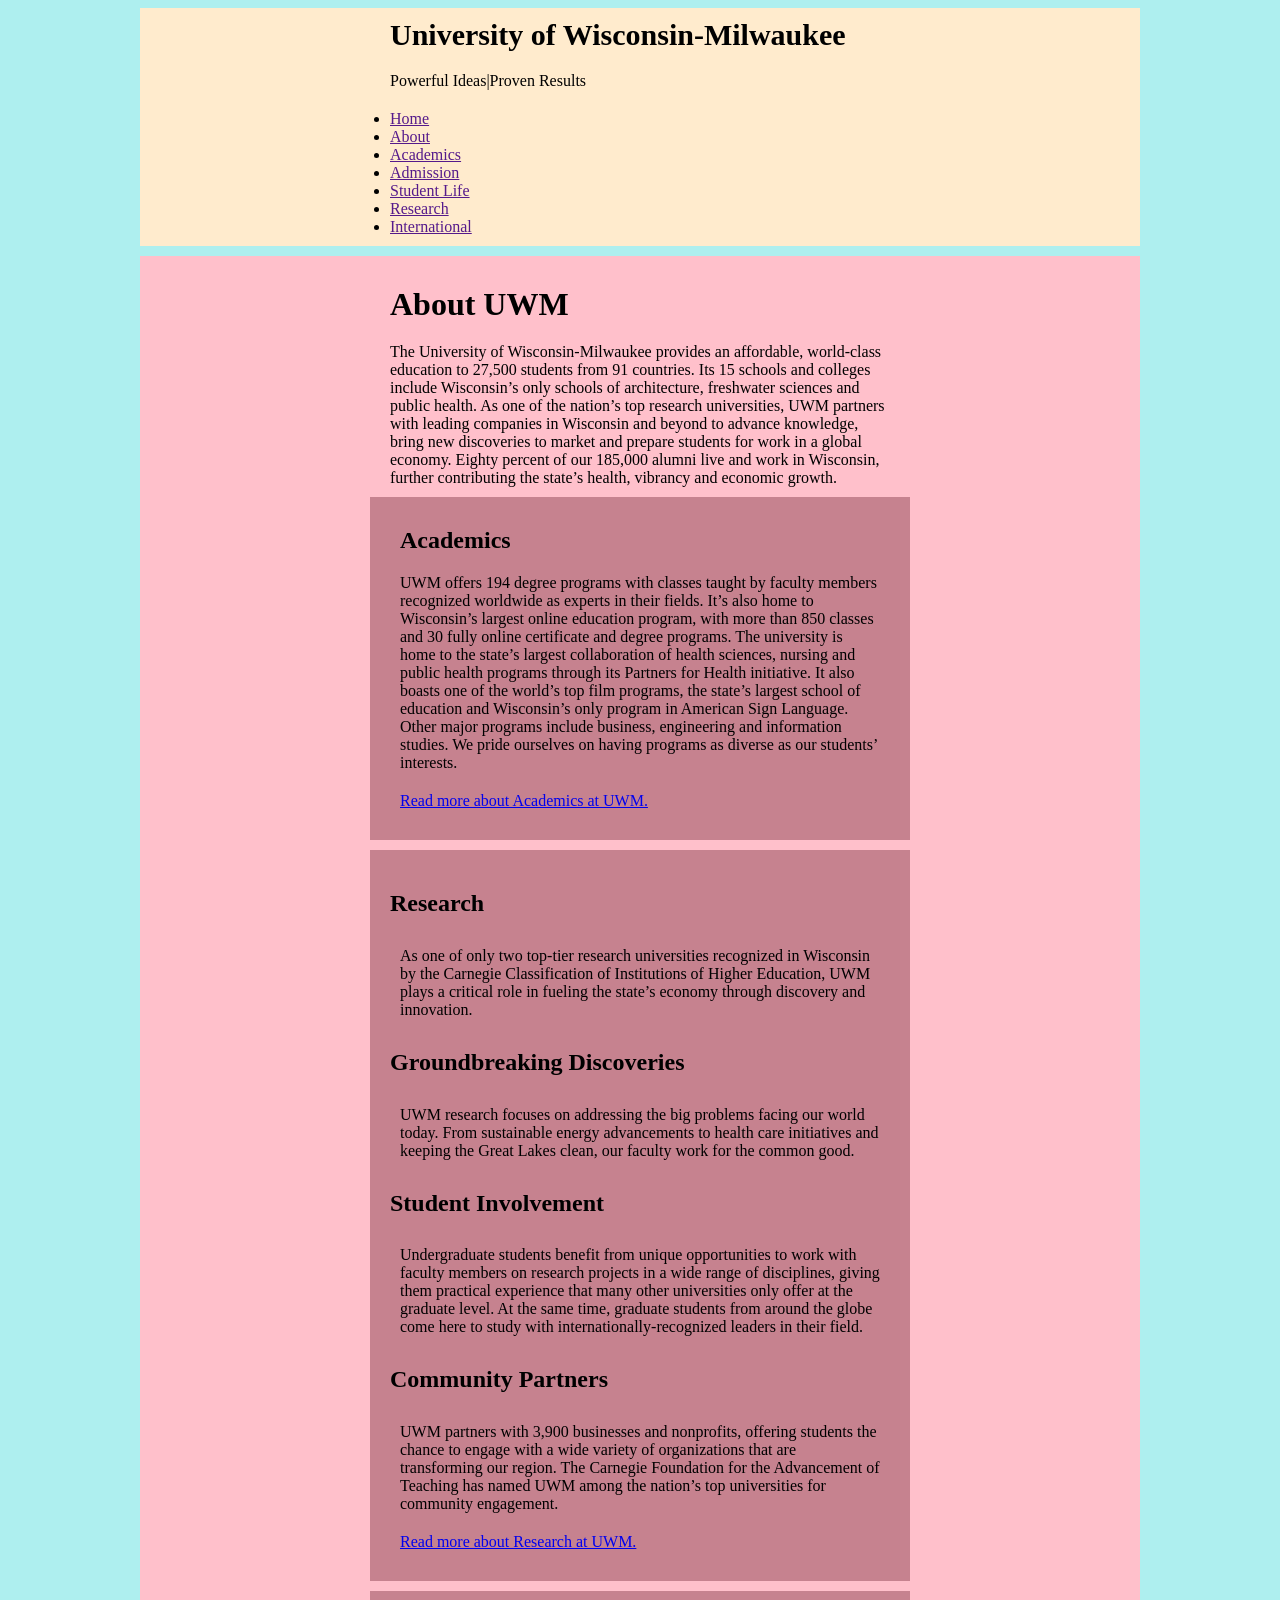
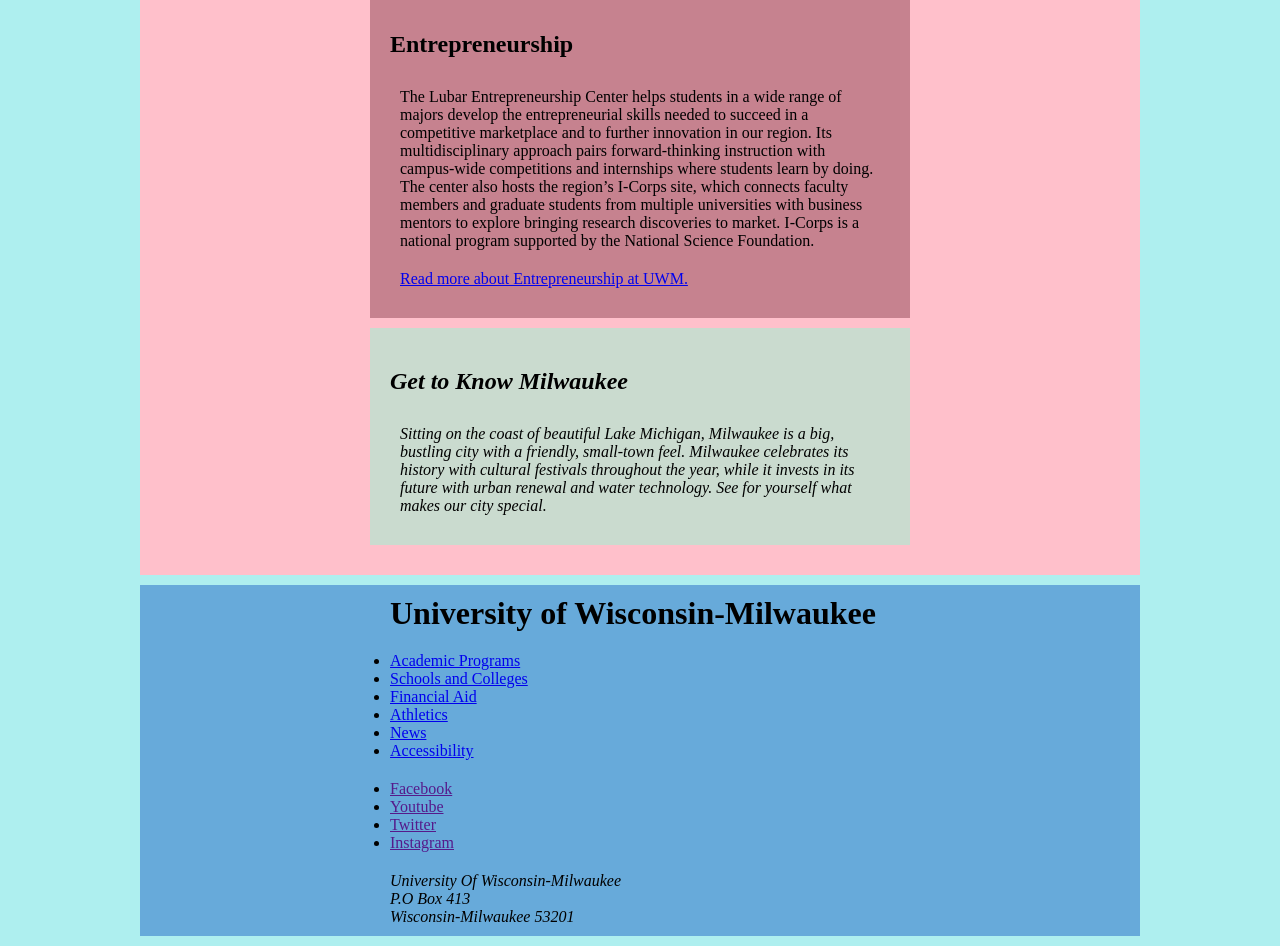
==== uwm.html @ 070945ca "code done" ====
<!DOCTYPE html>
<html lang="en">
<head>
    <meta charset="UTF-8">
    <meta name="viewport" content="width=device-width, initial-scale=1.0">
    <title>Uwm</title>
    <link rel="stylesheet" href="Styles.css">
</head>
<body>

<header class="page-header">
    <h1 class="hh"> University of Wisconsin-Milwaukee</h1>
       
    
    <p>
        Powerful Ideas|Proven Results
    </p>

    <ul>
        <li><a href="">Home</a></li>
<li><a href="">About</a></li>
<li><a href="">Academics</a></li>
<li><a href="">Admission</a></li>
<li><a href="">Student Life</a></li>
<li><a href="">Research</a></li>
<li><a href="">International</a></li>
    </ul>
</header>


<main class="main">
<h1>
    About UWM
</h1>

<p>
The University of Wisconsin-Milwaukee provides an affordable, world-class education to 27,500 students from 91 countries. Its 15 schools and colleges include Wisconsin’s only schools of architecture, freshwater sciences and public health. As one of the nation’s top research universities, UWM partners with leading companies in Wisconsin and beyond to advance knowledge, bring new discoveries to market and prepare students for work in a global economy. Eighty percent of our 185,000 alumni live and work in Wisconsin, further contributing the state’s health, vibrancy and economic growth.
</p>
<section class="sec-1">
   <h1>Academics</h1>
    <p>
UWM offers 194 degree programs with classes taught by faculty members recognized worldwide as experts in their fields. It’s also home to Wisconsin’s largest online education program, with more than 850 classes and 30 fully online certificate and degree programs. The university is home to the state’s largest collaboration of health sciences, nursing and public health programs through its Partners for Health initiative. It also boasts one of the world’s top film programs, the state’s largest school of education and Wisconsin’s only program in American Sign Language. Other major programs include business, engineering and information studies. We pride ourselves on having programs as diverse as our students’ interests.
    </p>
   <p>
    <a href="Read more about Academics at UWM.">Read more about Academics at UWM.</a>
   </p>
</section>
<section class="sec-2">
    <h2>Research</h2>
    <p>As one of only two top-tier research universities recognized in Wisconsin by the Carnegie Classification of Institutions of Higher Education, UWM plays a critical role in fueling the state’s economy through discovery and innovation.

</p>
<h2> Groundbreaking Discoveries</h2>
<p>UWM research focuses on addressing the big problems facing our world today. From sustainable energy advancements to health care initiatives and keeping the Great Lakes clean, our faculty work for the common good.</p>

<h2>Student Involvement</h2>
<p>
Undergraduate students benefit from unique opportunities to work with faculty members on research projects in a wide range of disciplines, giving them practical experience that many other universities only offer at the graduate level. At the same time, graduate students from around the globe come here to study with internationally-recognized leaders in their field.

</p>
<h2>
    Community Partners
</h2>
<p>
    UWM partners with 3,900 businesses and nonprofits, offering students the chance to engage with a wide variety of organizations that are transforming our region. The Carnegie Foundation for the Advancement of Teaching has named UWM among the nation’s top universities for community engagement.
</p>
<p>
    <a href="Read more about Research at UWM.">Read more about Research at UWM.</a>
</p>



</section>
<section class="sec-3">
<h2>Entrepreneurship</h2>
<p>
    The Lubar Entrepreneurship Center helps students in a wide range of majors develop the entrepreneurial skills needed to succeed in a competitive marketplace and to further innovation in our region. Its multidisciplinary approach pairs forward-thinking instruction with campus-wide competitions and internships where students learn by doing. The center also hosts the region’s I-Corps site, which connects faculty members and graduate students from multiple universities with business mentors to explore bringing research discoveries to market. I-Corps is a national program supported by the National Science Foundation.
</p>
<p>
    <a href="Read more about Entrepreneurship at UWM.

 ">Read more about Entrepreneurship at UWM.</a>
 
</p>


</section>
<address><aside class="aside">
   <h2>Get to Know Milwaukee</h2>
    <p>
Sitting on the coast of beautiful Lake Michigan, Milwaukee is a big, bustling city with a friendly, small-town feel. Milwaukee celebrates its history with cultural festivals throughout the year, while it invests in its future with urban renewal and water technology. See for yourself what makes our city special. 
    </p>
</aside></address>


</main>
    
<footer>
<h1>
    University of Wisconsin-Milwaukee
</h1>
<ul>
    <li><a href="Academic Programs">Academic Programs</a></li>
    <li><a href="Schools and Colleges">Schools and Colleges</a></li>
    <li><a href="Financial Aid">Financial Aid</a></li>
    <li><a href="Athletics">Athletics</a></li>
    <li><a href="News">News</a></li>
    <li><a href="Accessibility">Accessibility</a></li>
    </ul>
<nav>
    
    <ul> 
    <li><a href="">Facebook</a></li>
    <li><a href="">Youtube</a></li>
    <li><a href="">Twitter</a></li>
    <li><a href="">Instagram</a></li></ul>
</nav>


    <address class="ad-1">
        
        <ul class="add-ul"> <li> University Of Wisconsin-Milwaukee</li>
        <li>P.O Box 413</li>
        <li>Wisconsin-Milwaukee 53201</li></ul>

   </address>
        
    

    





</footer>
</body>
</html>
---- Styles.css ----
h1 { margin: 0%; } 

.site-header { background-color: bisque;}


html  {background-color: rgb(174, 239, 239); }

.main { background-color: pink; margin: auto;padding: 0px;}

.site-footer { background-color:aquamarine;}

.hh { font-size: 30px;}

.page-header { background-color: blanchedalmond;
margin:auto;
max-width: 1000px;
margin-bottom: 10px;}

h1,p,ul{ margin:auto;max-width: 500px;
padding: 10px;}

.main {background-color: pink;
margin: auto; max-width: 960px; padding: 20px; margin-bottom: 10px ;}


.sec-1,.sec-2,.sec-3 { background-color: rgba(144, 72, 88, 0.512);
margin: auto; max-width:500px; padding: 20px;margin-bottom: 10px;}

.aside { background-color: rgba(127, 255, 212, 0.415);
margin: auto; max-width: 500px; padding: 20px; margin-bottom: 10px;} 

footer { background-color: rgba(86, 154, 213, 0.805);
margin: auto; max-width: 1000px; margin-bottom: 10px;}


.add-ul { list-style: none; padding-right: 10px;}
.ad-1 { border-bottom: 50px black;}
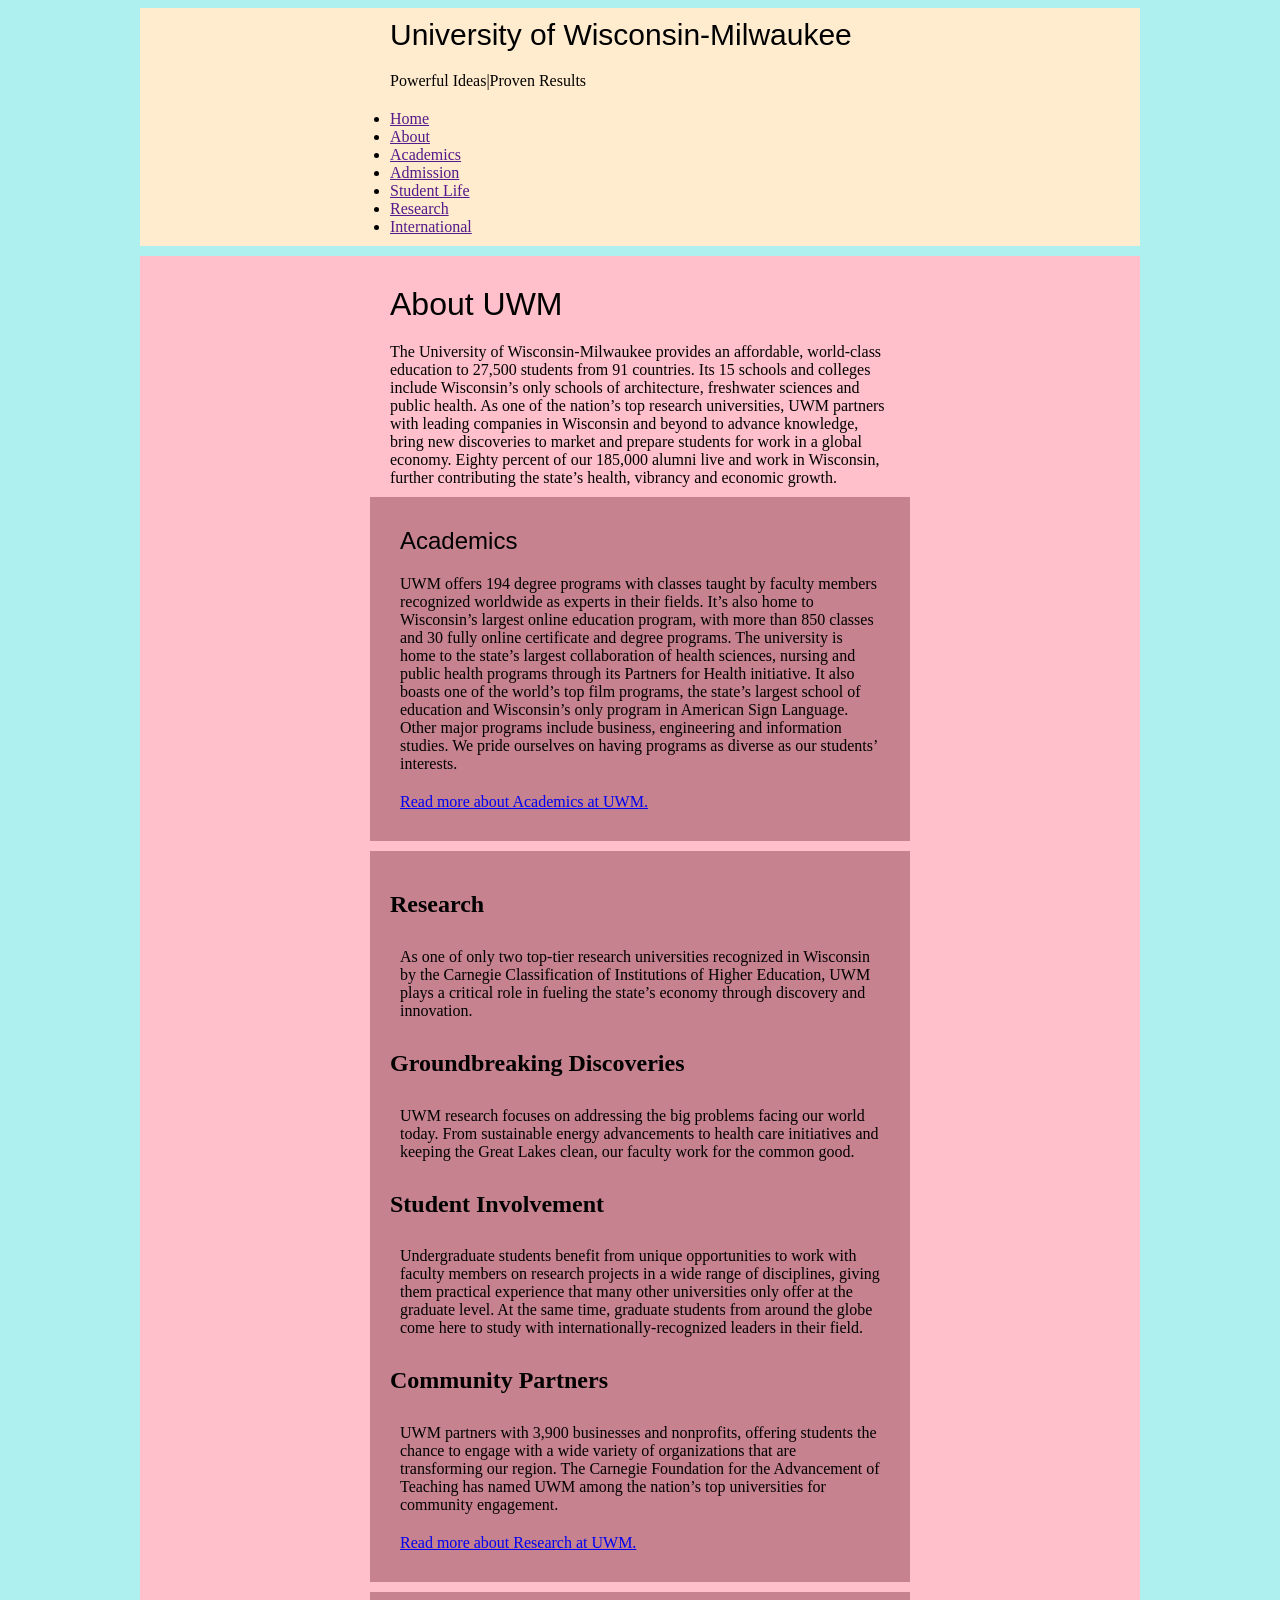
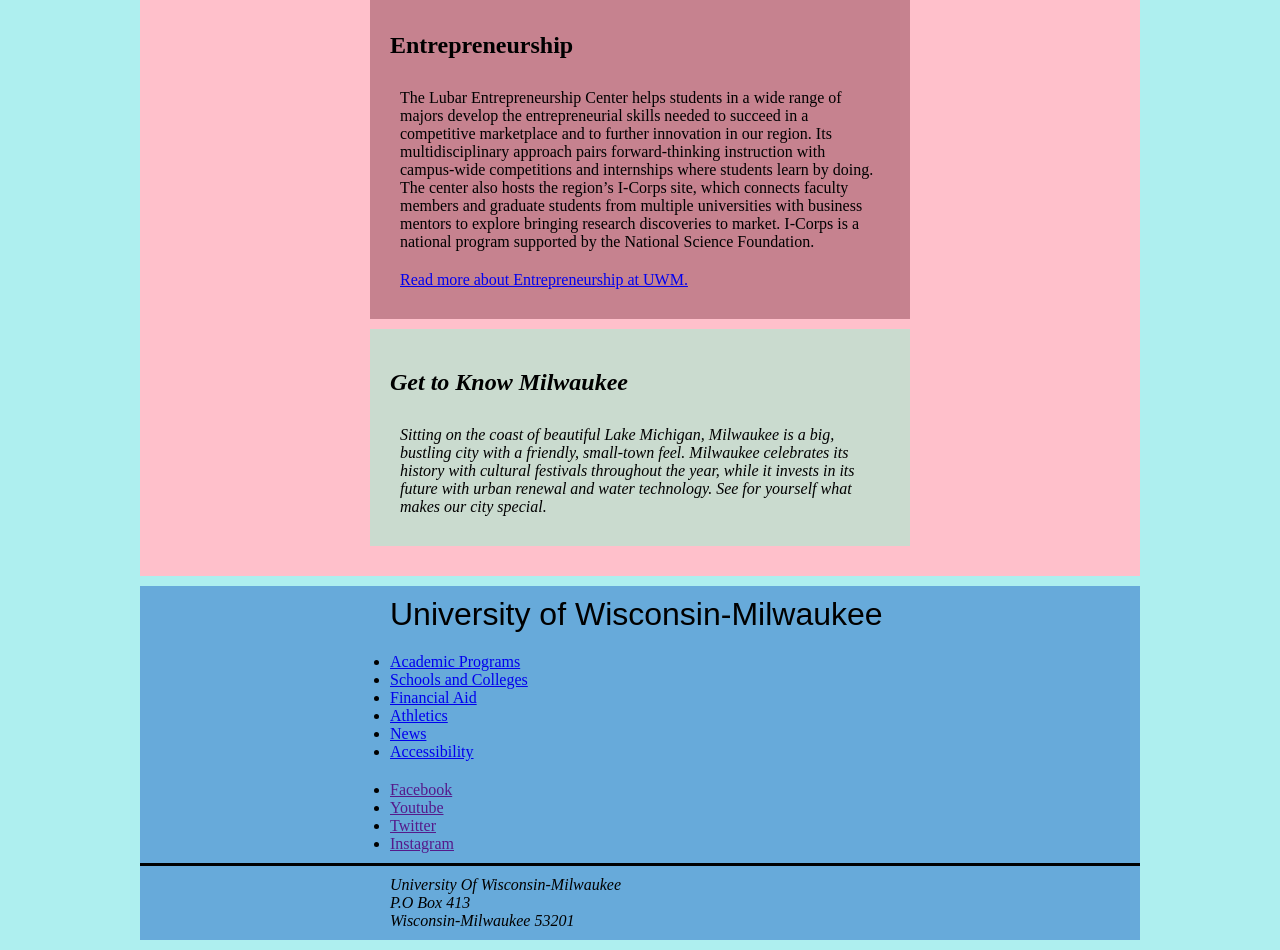
==== commit 70e92694: "code" ====
--- a/uwm.html
+++ b/uwm.html
@@ -116,15 +116,17 @@
     <li><a href="">Instagram</a></li></ul>
 </nav>
 
-
-    <address class="ad-1">
+<div class="foot-div">
+    <address>
         
         <ul class="add-ul"> <li> University Of Wisconsin-Milwaukee</li>
         <li>P.O Box 413</li>
         <li>Wisconsin-Milwaukee 53201</li></ul>
 
    </address>
-        
+        </div>
+    
+
     
 
     
--- a/Styles.css
+++ b/Styles.css
@@ -1,6 +1,8 @@
-h1 { margin: 0%; } 
+h1 { margin: 0%;  font-family: "Fjalla One", sans-serif;
+  font-weight: 400;
+  font-style: normal;} 
 
-.site-header { background-color: bisque;}
+.site-header { background-color: bisque; max-width: 1000px;margin: auto;}
 
 
 html  {background-color: rgb(174, 239, 239); }
@@ -32,6 +34,8 @@
 footer { background-color: rgba(86, 154, 213, 0.805);
 margin: auto; max-width: 1000px; margin-bottom: 10px;}
 
+.foot-div { border-top: solid black ;}
+
 
 .add-ul { list-style: none; padding-right: 10px;}
 .ad-1 { border-bottom: 50px black;}
